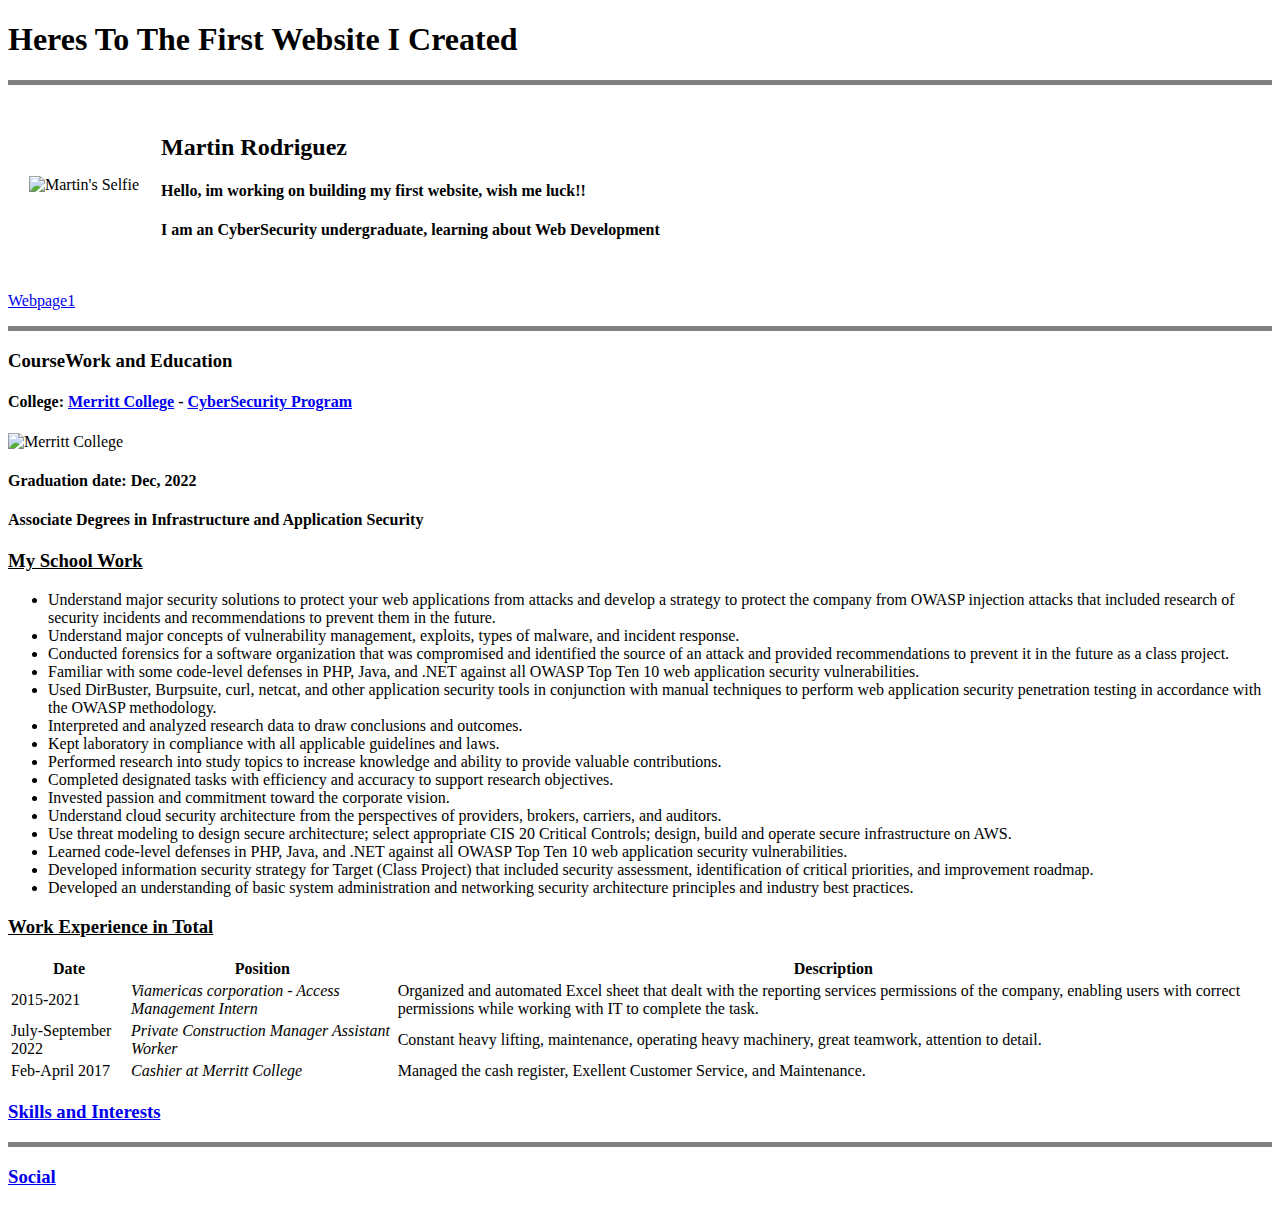
==== index2.html @ c68c76c3 "Added initial WebDev Files" ====
<!DOCTYPE html> 
<html>
    <head>
        <meta charset="utf-8">
        <title>👾Martins Mainpage2👾</title>
    </head>
    <body>
        <h1>Heres To The First Website I Created</h1>
        <hr size="5" noshade>
        <table cellspacing="20">
            <tr>
                <td><img src="images/Martin-selfie-web.png" alt="Martin's Selfie" width="300" title="Martin"></td> 
                <td><h2><strong>Martin Rodriguez</strong></h2>
                <h4><strong>Hello, im working on building my first website, wish me luck!!</strong></h4>
                <p><strong>I am an CyberSecurity undergraduate, learning about Web Development</strong></p></td>
            </tr>
        </table>
        <p><a href=index.html>Webpage1</a></p>
        <hr size="5" noshade>
        <h3>CourseWork and Education</h3>
        <h4>College: <a href=https://www.merritt.edu>Merritt College</a> - <a href="https://www.merritt.edu/securityprogram/">CyberSecurity Program</h4></a>
        <img src="images/Merritt-college-logo-blue.jpg" alt="Merritt College" width="50" title="Merritt College Logo">
        <h4>Graduation date: Dec, 2022</h4>
        <h4>Associate Degrees in Infrastructure and Application Security</h4>
        <h3><u>My School Work</u></h3>
        <ul>
            <li>Understand major security solutions to protect your web applications from attacks and develop a strategy to protect the company from OWASP injection attacks that included research of security incidents and recommendations to prevent them in the future.</li>
            <li>Understand major concepts of vulnerability management, exploits, types of malware, and incident response.</li>
            <li>Conducted forensics for a software organization that was compromised and identified the source of an attack and provided recommendations to prevent it in the future as a class project.</li>
            <li>Familiar with some code-level defenses in PHP, Java, and .NET against all OWASP Top Ten 10 web application security vulnerabilities.</li>
            <li>Used DirBuster, Burpsuite, curl, netcat, and other application security tools in conjunction with manual techniques to perform web application security penetration testing in accordance with the OWASP methodology.</li>
            <li>Interpreted and analyzed research data to draw conclusions and outcomes.</li>
            <li>Kept laboratory in compliance with all applicable guidelines and laws.</li>
            <li>Performed research into study topics to increase knowledge and ability to provide valuable contributions.</li>
            <li>Completed designated tasks with efficiency and accuracy to support research objectives.</li>
            <li>Invested passion and commitment toward the corporate vision.</li>
            <li>Understand cloud security architecture from the perspectives of providers, brokers, carriers, and auditors.</li>
            <li>Use threat modeling to design secure architecture; select appropriate CIS 20 Critical Controls; design, build and operate secure infrastructure on AWS.</li>
            <li>Learned code-level defenses in PHP, Java, and .NET against all OWASP Top Ten 10 web application security vulnerabilities.</li>
            <li>Developed information security strategy for Target (Class Project) that included security assessment, identification of critical priorities, and improvement roadmap.</li>
            <li>Developed an understanding of basic system administration and networking security architecture principles and industry best practices.</li>
        </ul>
        <h3><u>Work Experience in Total</u></h3>
        <table>
            <th scope="col"><b>Date</b></th>
            <th scope="col"><b>Position</b></th>
            <th scope="col"><b>Description</b></th>
            <tr>
                <td>2015-2021</td>
                <td><em>Viamericas corporation - Access Management Intern</em></td>
                <td>Organized and automated Excel sheet that dealt with the reporting services permissions of the company, enabling users with correct permissions while working with IT to complete the task.</td>
            </tr>
            <tr>
                <td>July-September 2022</td>
                <td><em>Private Construction Manager Assistant Worker</em></td>
                <td>Constant heavy lifting, maintenance, operating heavy machinery, great teamwork, attention to detail.</td>
            </tr>
            <tr>
                <td>Feb-April 2017</td>
                <td><em>Cashier at Merritt College</em></td>
                <td>Managed the cash register, Exellent Customer Service, and Maintenance.</td>
            </tr>
        </table>
        </ul>
        <h3><a href=SkillsandInterests.html>Skills and Interests</a></h3>
        <hr size="5" noshade>
        <h3><a href=seemee.html>Social</a></h3>
    </body>
</html>
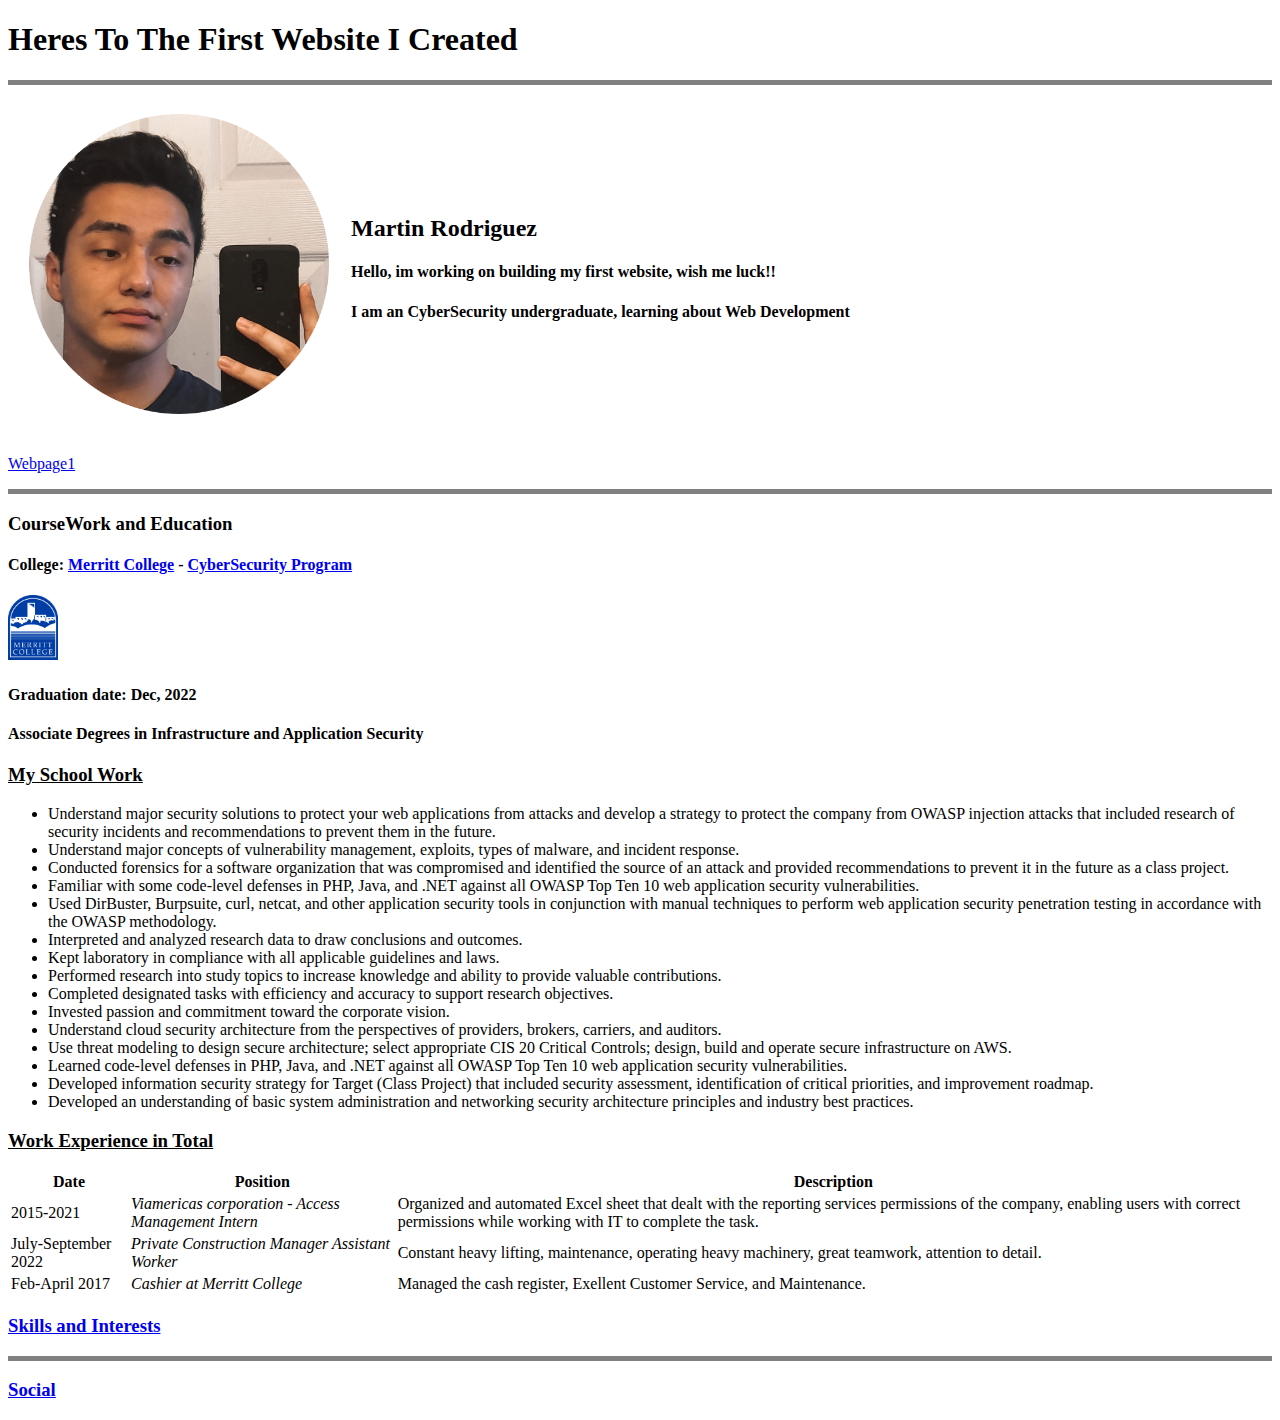
==== commit 13e9e27d: "fixed images not showing" ====
--- a/index2.html
+++ b/index2.html
@@ -9,7 +9,7 @@
         <hr size="5" noshade>
         <table cellspacing="20">
             <tr>
-                <td><img src="images/Martin-selfie-web.png" alt="Martin's Selfie" width="300" title="Martin"></td> 
+                <td><img src="Martin-selfie-web.png" alt="Martin's Selfie" width="300" title="Martin"></td> 
                 <td><h2><strong>Martin Rodriguez</strong></h2>
                 <h4><strong>Hello, im working on building my first website, wish me luck!!</strong></h4>
                 <p><strong>I am an CyberSecurity undergraduate, learning about Web Development</strong></p></td>
@@ -19,7 +19,7 @@
         <hr size="5" noshade>
         <h3>CourseWork and Education</h3>
         <h4>College: <a href=https://www.merritt.edu>Merritt College</a> - <a href="https://www.merritt.edu/securityprogram/">CyberSecurity Program</h4></a>
-        <img src="images/Merritt-college-logo-blue.jpg" alt="Merritt College" width="50" title="Merritt College Logo">
+        <img src="Merritt-college-logo-blue.jpg" alt="Merritt College" width="50" title="Merritt College Logo">
         <h4>Graduation date: Dec, 2022</h4>
         <h4>Associate Degrees in Infrastructure and Application Security</h4>
         <h3><u>My School Work</u></h3>
@@ -66,4 +66,4 @@
         <hr size="5" noshade>
         <h3><a href=seemee.html>Social</a></h3>
     </body>
-</html>+</html>
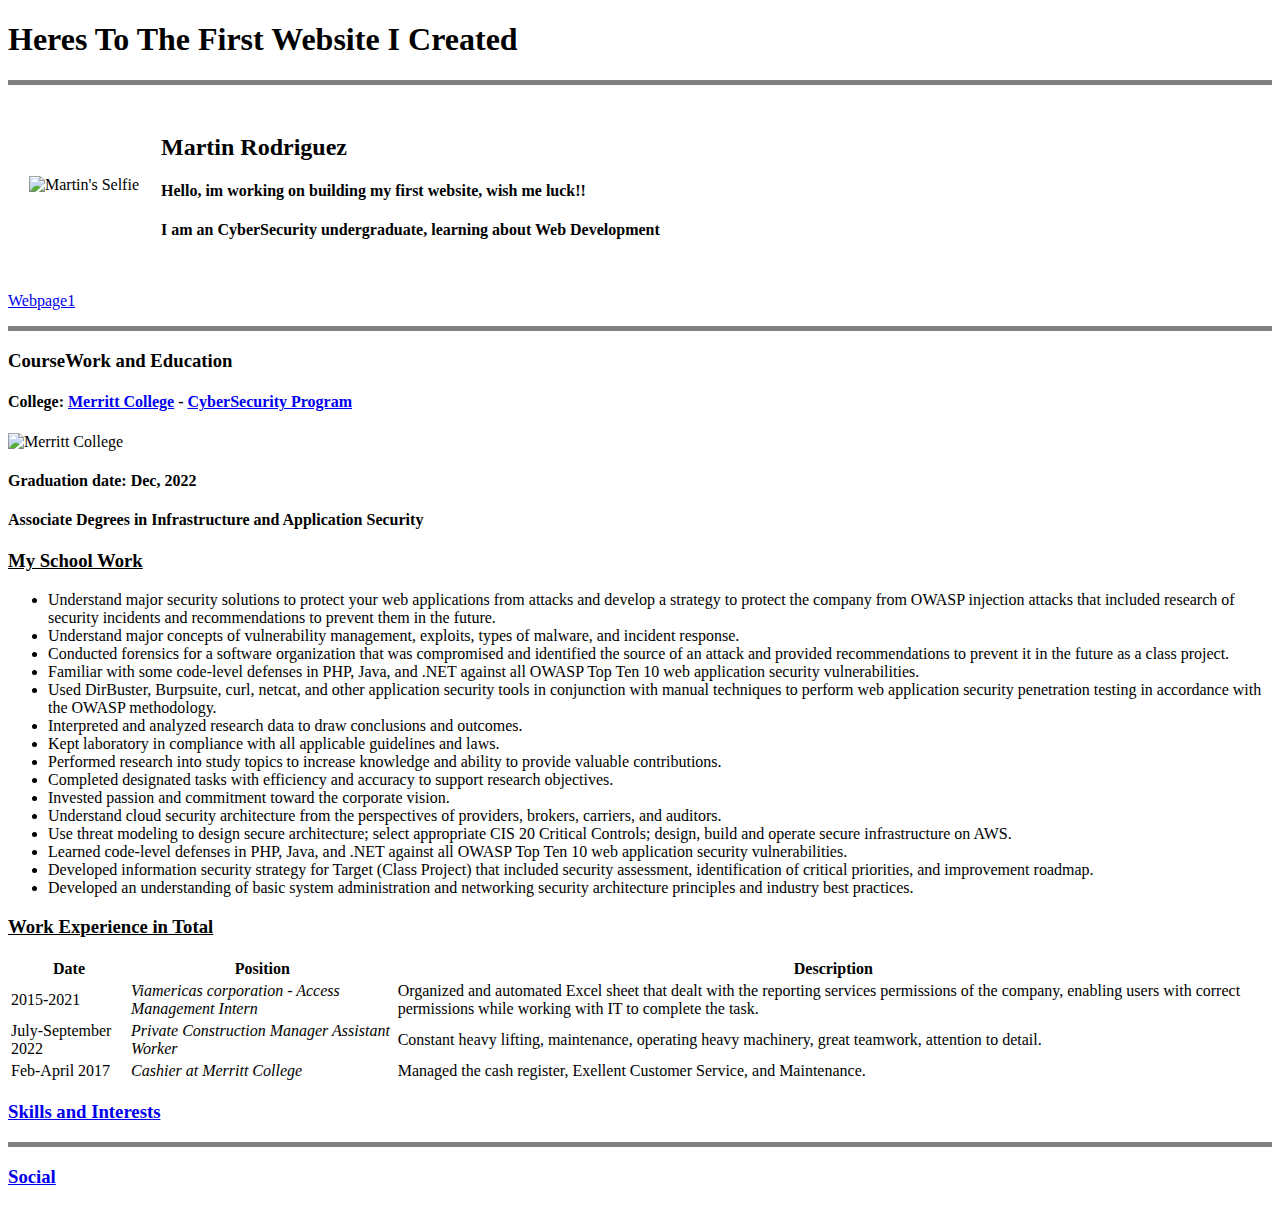
==== commit 6df74136: "Update index2.html" ====
--- a/index2.html
+++ b/index2.html
@@ -9,7 +9,7 @@
         <hr size="5" noshade>
         <table cellspacing="20">
             <tr>
-                <td><img src="Martin-selfie-web.png" alt="Martin's Selfie" width="300" title="Martin"></td> 
+                <td><img src="images/Martin-selfie-web.png" alt="Martin's Selfie" width="300" title="Martin"></td> 
                 <td><h2><strong>Martin Rodriguez</strong></h2>
                 <h4><strong>Hello, im working on building my first website, wish me luck!!</strong></h4>
                 <p><strong>I am an CyberSecurity undergraduate, learning about Web Development</strong></p></td>
@@ -19,7 +19,7 @@
         <hr size="5" noshade>
         <h3>CourseWork and Education</h3>
         <h4>College: <a href=https://www.merritt.edu>Merritt College</a> - <a href="https://www.merritt.edu/securityprogram/">CyberSecurity Program</h4></a>
-        <img src="Merritt-college-logo-blue.jpg" alt="Merritt College" width="50" title="Merritt College Logo">
+        <img src="images/Merritt-college-logo-blue.jpg" alt="Merritt College" width="50" title="Merritt College Logo">
         <h4>Graduation date: Dec, 2022</h4>
         <h4>Associate Degrees in Infrastructure and Application Security</h4>
         <h3><u>My School Work</u></h3>
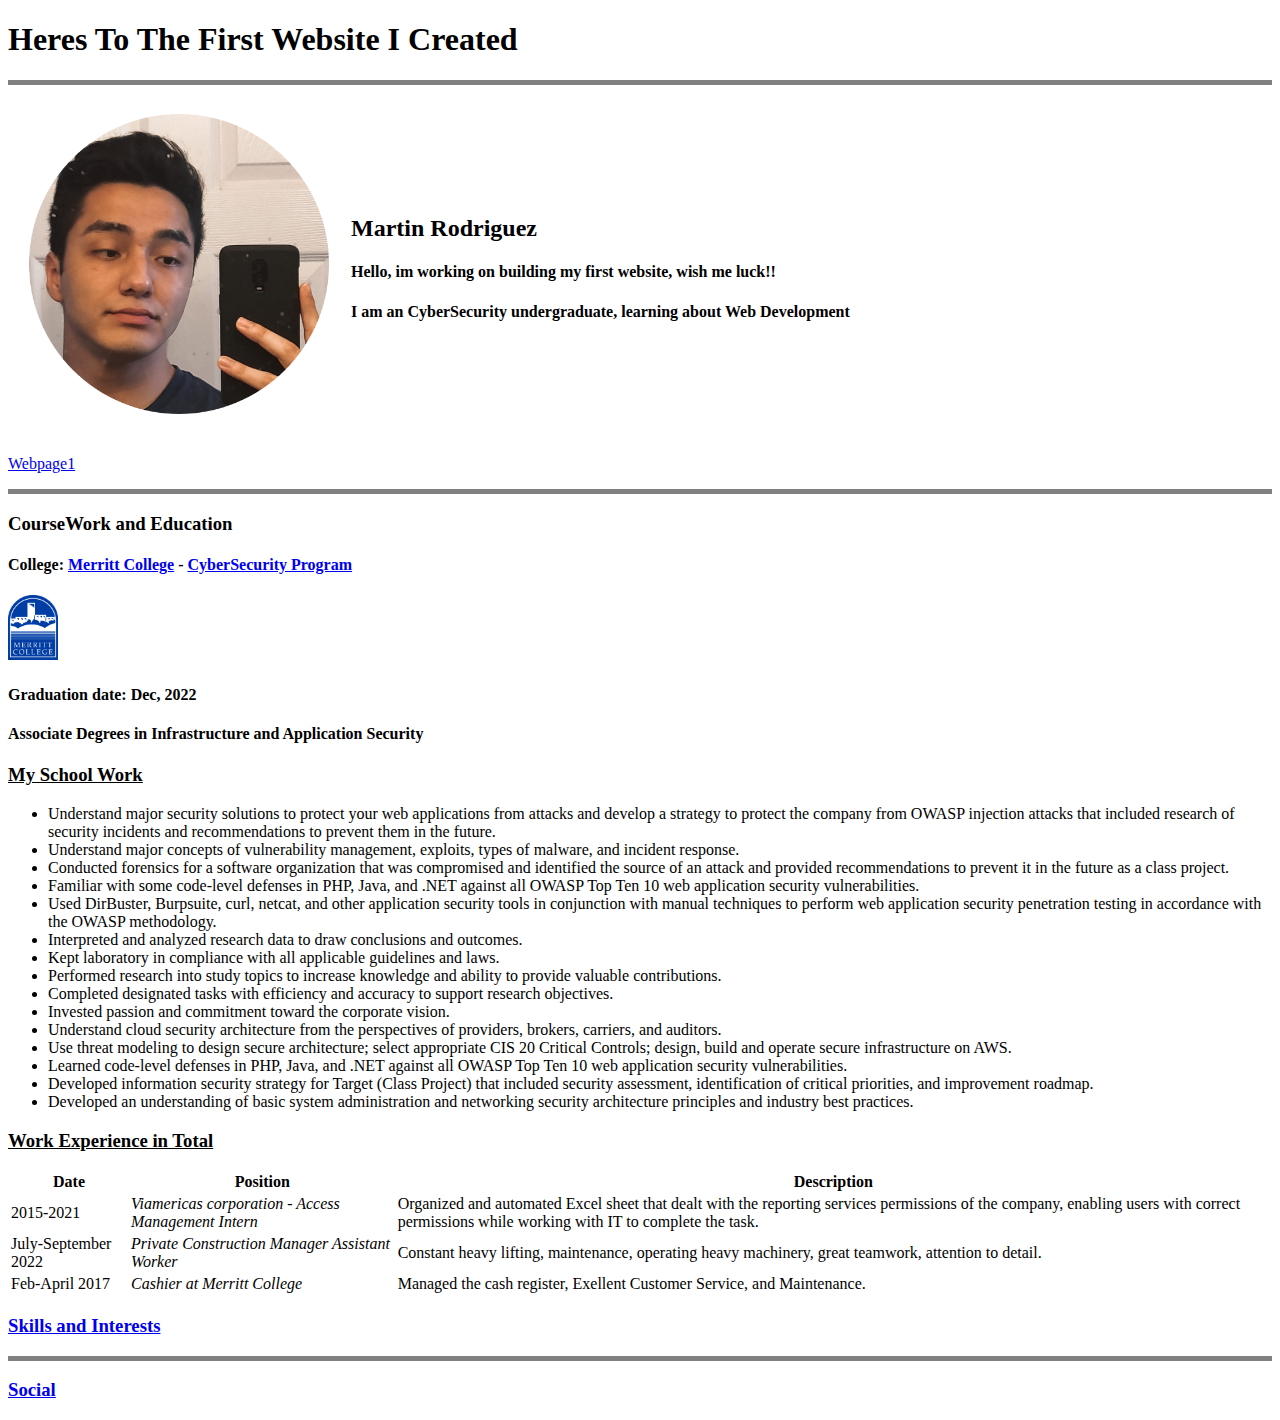
==== commit 5bf21012: "Update index2.html" ====
--- a/index2.html
+++ b/index2.html
@@ -9,7 +9,7 @@
         <hr size="5" noshade>
         <table cellspacing="20">
             <tr>
-                <td><img src="images/Martin-selfie-web.png" alt="Martin's Selfie" width="300" title="Martin"></td> 
+                <td><img src="Images/Martin-selfie-web.png" alt="Martin's Selfie" width="300" title="Martin"></td> 
                 <td><h2><strong>Martin Rodriguez</strong></h2>
                 <h4><strong>Hello, im working on building my first website, wish me luck!!</strong></h4>
                 <p><strong>I am an CyberSecurity undergraduate, learning about Web Development</strong></p></td>
@@ -19,7 +19,7 @@
         <hr size="5" noshade>
         <h3>CourseWork and Education</h3>
         <h4>College: <a href=https://www.merritt.edu>Merritt College</a> - <a href="https://www.merritt.edu/securityprogram/">CyberSecurity Program</h4></a>
-        <img src="images/Merritt-college-logo-blue.jpg" alt="Merritt College" width="50" title="Merritt College Logo">
+        <img src="Images/Merritt-college-logo-blue.jpg" alt="Merritt College" width="50" title="Merritt College Logo">
         <h4>Graduation date: Dec, 2022</h4>
         <h4>Associate Degrees in Infrastructure and Application Security</h4>
         <h3><u>My School Work</u></h3>
